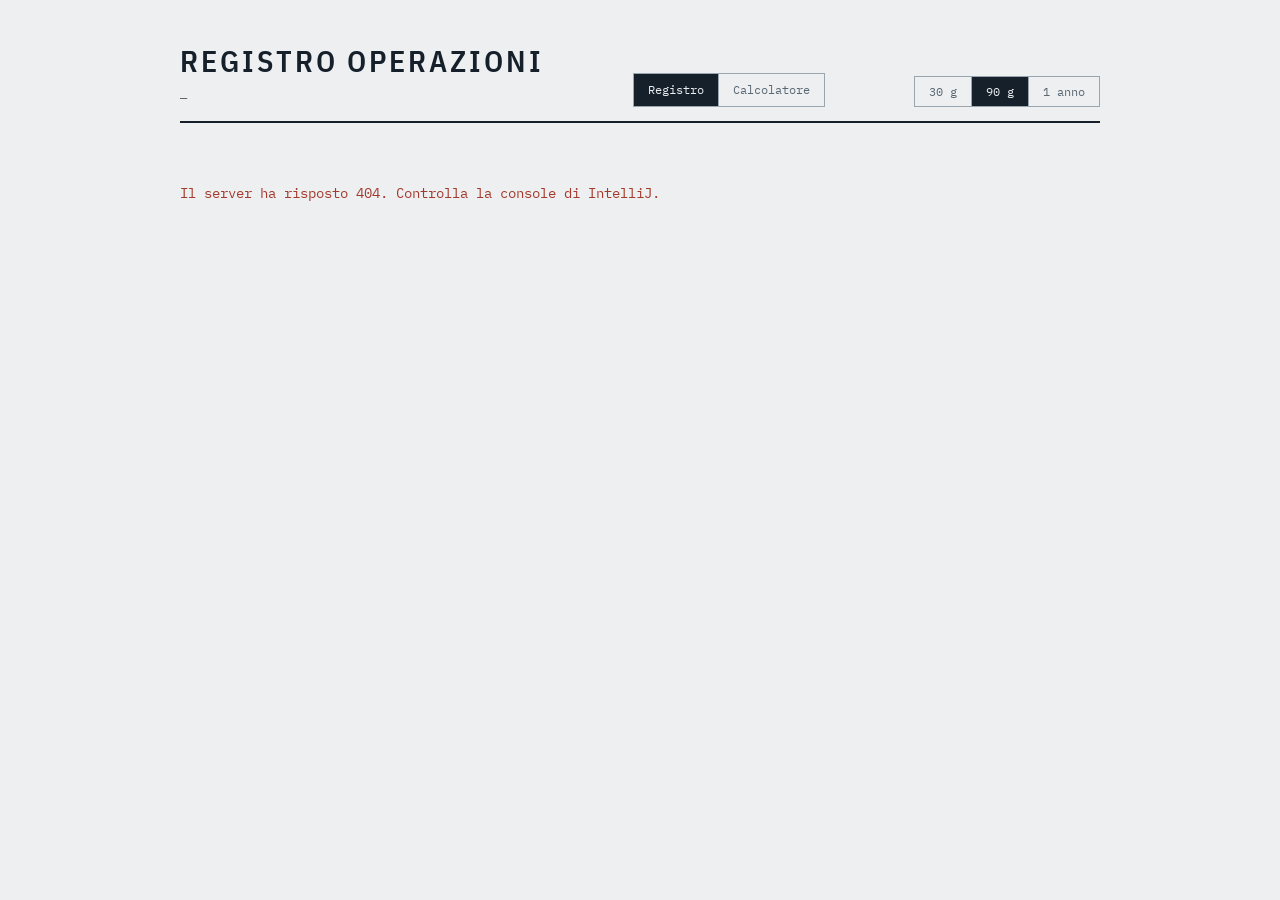
==== src/main/resources/static/index.html @ c07147e5 "progetto kraken completo" ====
<!DOCTYPE html>
<html lang="it">
<head>
<meta charset="utf-8">
<meta name="viewport" content="width=device-width, initial-scale=1">
<title>Registro operazioni</title>
<link rel="preconnect" href="https://fonts.googleapis.com">
<link rel="preconnect" href="https://fonts.gstatic.com" crossorigin>
<link href="https://fonts.googleapis.com/css2?family=IBM+Plex+Mono:wght@400;500;600&family=IBM+Plex+Sans+Condensed:wght@500;600&family=Newsreader:ital,opsz,wght@0,6..72,400;0,6..72,500;1,6..72,400&display=swap" rel="stylesheet">
<style>
:root{
  --paper:#EDEFF1;
  --paper-raised:#F6F7F8;
  --ink:#16202B;
  --ink-soft:#5A6873;
  --rule:#C3CBD1;
  --rule-strong:#9AA6AF;
  --unknown:#8A6F2E;
  --cost:#A33A2B;
  --gain:#2C6B50;
  --focus:#2F5D8A;

  --mono:"IBM Plex Mono",ui-monospace,SFMono-Regular,Menlo,monospace;
  --cond:"IBM Plex Sans Condensed",system-ui,sans-serif;
  --prose:"Newsreader",Georgia,serif;
}

*{box-sizing:border-box}
html{-webkit-text-size-adjust:100%}
body{
  margin:0;
  background:var(--paper);
  color:var(--ink);
  font-family:var(--mono);
  font-size:15px;
  line-height:1.55;
  padding:0 20px 80px;
}

.sheet{max-width:920px;margin:0 auto}

/* ---------- intestazione ---------- */

.masthead{
  display:flex;flex-wrap:wrap;gap:20px;
  align-items:flex-end;justify-content:space-between;
  padding:38px 0 14px;
  border-bottom:2px solid var(--ink);
}
.masthead h1{
  font-family:var(--cond);
  font-weight:600;
  font-size:clamp(22px,4.5vw,30px);
  letter-spacing:.10em;
  text-transform:uppercase;
  margin:0;
}
.period{
  font-size:12px;letter-spacing:.06em;
  color:var(--ink-soft);margin-top:4px;
}

.pages{display:flex;gap:0;border:1px solid var(--rule-strong)}
.pages a{font-size:12px;padding:7px 14px;text-decoration:none;color:var(--ink-soft);
  border-right:1px solid var(--rule-strong)}
.pages a:last-child{border-right:0}
.pages a:hover{background:var(--paper-raised);color:var(--ink)}
.pages a[aria-current]{background:var(--ink);color:var(--paper)}
.pages a:focus-visible{outline:2px solid var(--focus);outline-offset:-2px}

.range{display:flex;gap:0;border:1px solid var(--rule-strong)}
.range button{
  font-family:var(--mono);font-size:12px;
  padding:7px 14px;
  background:transparent;color:var(--ink-soft);
  border:0;border-right:1px solid var(--rule-strong);
  cursor:pointer;
}
.range button:last-child{border-right:0}
.range button:hover{background:var(--paper-raised);color:var(--ink)}
.range button[aria-pressed="true"]{background:var(--ink);color:var(--paper)}
.range button:focus-visible{outline:2px solid var(--focus);outline-offset:-2px}

/* ---------- blocchi ---------- */

section{padding:34px 0;border-bottom:1px solid var(--rule)}
section:last-of-type{border-bottom:0}

.eyebrow{
  font-family:var(--cond);font-weight:600;
  font-size:11px;letter-spacing:.16em;text-transform:uppercase;
  color:var(--ink-soft);
  margin:0 0 18px;
}

/* ---------- tesi ---------- */

.thesis{
  display:flex;flex-wrap:wrap;align-items:baseline;
  gap:0 14px;margin:0 0 6px;
}
.thesis .n{
  font-family:var(--cond);font-weight:600;
  font-size:clamp(46px,11vw,74px);
  line-height:.92;letter-spacing:-.02em;
}
.thesis .what{
  font-family:var(--cond);font-weight:500;
  font-size:clamp(15px,2.6vw,19px);
  letter-spacing:.05em;text-transform:uppercase;
}
.thesis-note{
  font-family:var(--prose);font-size:17px;
  color:var(--ink-soft);max-width:56ch;margin:10px 0 0;
}

/* elemento firma: copertura dei dati */

.coverage{margin-top:30px}
.cov-bar{
  display:flex;height:30px;width:100%;
  border:1px solid var(--ink);
  background:var(--paper-raised);
}
.cov-known{background:var(--ink)}
.cov-unknown{
  background-image:repeating-linear-gradient(
    45deg,var(--unknown) 0 2px,transparent 2px 7px);
  border-left:1px solid var(--ink);
}
.cov-bar > div:first-child{border-left:0}
.cov-legend{
  display:flex;flex-wrap:wrap;gap:8px 26px;
  margin-top:10px;font-size:12px;color:var(--ink-soft);
}
.cov-legend span{display:flex;align-items:center;gap:8px}
.swatch{width:13px;height:13px;border:1px solid var(--ink);flex:none}
.swatch.unknown{
  background-image:repeating-linear-gradient(
    45deg,var(--unknown) 0 2px,transparent 2px 7px);
}
.swatch.known{background:var(--ink)}

/* ---------- cifre ---------- */

.figures{
  display:grid;gap:1px;
  grid-template-columns:repeat(auto-fit,minmax(170px,1fr));
  background:var(--rule);border:1px solid var(--rule);
}
.fig{background:var(--paper-raised);padding:15px 16px 16px}
.fig dt{
  font-size:11px;letter-spacing:.09em;text-transform:uppercase;
  color:var(--ink-soft);margin:0 0 7px;
}
.fig dd{
  margin:0;font-size:26px;font-weight:500;
  font-variant-numeric:tabular-nums;letter-spacing:-.01em;
}
.fig .sub{
  display:block;font-size:12px;font-weight:400;
  color:var(--ink-soft);margin-top:5px;letter-spacing:0;
}
.fig dd.muted{color:var(--unknown)}

/* ---------- costi ---------- */

.cost-row{
  display:grid;
  grid-template-columns:minmax(96px,1.1fr) 3fr minmax(74px,auto);
  gap:14px;align-items:center;
  padding:11px 0;border-top:1px solid var(--rule);
}
.cost-row:last-child{border-bottom:1px solid var(--rule)}
.cost-name{font-size:13px;overflow:hidden;text-overflow:ellipsis}
.cost-track{position:relative;height:15px;background:var(--paper-raised);border:1px solid var(--rule)}
.cost-fill{position:absolute;inset:0 auto 0 0;background:var(--cost)}
.cost-fill.fx{
  background-image:repeating-linear-gradient(
    45deg,var(--cost) 0 3px,transparent 3px 6px);
  background-color:transparent;
}
.tick{position:absolute;top:-4px;bottom:-4px;width:1px;background:var(--ink);opacity:.45;z-index:2}
.cost-fill{z-index:1}
.cost-pct{
  text-align:right;font-size:13px;font-weight:500;
  font-variant-numeric:tabular-nums;
}
.tier-key{margin:14px 0 0;font-size:12px;color:var(--ink-soft)}

/* ---------- tabella ---------- */

.scroller{overflow-x:auto}
table{border-collapse:collapse;width:100%;min-width:620px;font-size:13px}
th,td{
  padding:10px 11px;text-align:right;
  border-bottom:1px solid var(--rule);
  font-variant-numeric:tabular-nums;white-space:nowrap;
}
th{
  font-family:var(--cond);font-weight:600;
  font-size:11px;letter-spacing:.09em;text-transform:uppercase;
  color:var(--ink-soft);
  border-bottom:1px solid var(--ink);
}
th:first-child,td:first-child{text-align:left}
tbody tr:hover td{background:var(--paper-raised)}
.tag{
  font-family:var(--cond);font-size:10px;letter-spacing:.08em;
  text-transform:uppercase;color:var(--ink-soft);
  border:1px solid var(--rule-strong);padding:1px 5px;margin-left:7px;
}
.na{
  display:inline-block;color:var(--unknown);
  padding:2px 8px;
  background-image:repeating-linear-gradient(
    45deg,rgba(138,111,46,.28) 0 2px,transparent 2px 7px);
  border:1px solid var(--unknown);
}
.pos{color:var(--gain)}
.neg{color:var(--cost)}

/* ---------- lettura ---------- */

.prose{font-family:var(--prose);font-size:18px;line-height:1.62;max-width:64ch}
.prose p{margin:0 0 18px}
.findings{list-style:none;padding:0;margin:0;max-width:66ch}
.findings li{
  font-family:var(--prose);font-size:17px;line-height:1.55;
  padding:12px 0 12px 30px;border-top:1px solid var(--rule);position:relative;
}
.findings li::before{
  content:"";position:absolute;left:2px;top:21px;
  width:13px;height:1px;background:var(--rule-strong);
}
.findings li:last-child{border-bottom:1px solid var(--rule)}

.caveat{
  border-left:3px solid var(--unknown);
  padding:2px 0 2px 18px;margin-top:8px;
  font-family:var(--prose);font-size:16px;line-height:1.55;
  color:var(--ink-soft);max-width:64ch;
}

.notice{
  border:1px solid var(--unknown);
  padding:13px 15px;margin:0 0 26px;
  font-size:13px;line-height:1.5;
  background:var(--paper-raised);
}
.notice b{font-weight:600}

.state{padding:60px 0;font-size:14px;color:var(--ink-soft)}
.state.error{color:var(--cost)}

footer{
  padding:26px 0;font-size:12px;color:var(--ink-soft);
  border-top:2px solid var(--ink);max-width:70ch;
}

@media (max-width:620px){
  .cost-row{grid-template-columns:1fr auto;row-gap:7px}
  .cost-track{grid-column:1/-1;order:3}
}
@media (prefers-reduced-motion:no-preference){
  .fade{animation:fade .35s ease both}
  @keyframes fade{from{opacity:0;transform:translateY(5px)}to{opacity:1;transform:none}}
}
</style>
</head>
<body>
<div class="sheet">

  <header class="masthead">
    <div>
      <h1>Registro operazioni</h1>
      <div class="period" id="period">—</div>
    </div>
    <nav class="pages">
      <a href="/" aria-current="page">Registro</a>
      <a href="/calcolatore.html">Calcolatore</a>
    </nav>
    <div class="range" id="range" role="group" aria-label="Periodo">
      <button type="button" data-days="30">30 g</button>
      <button type="button" data-days="90" aria-pressed="true">90 g</button>
      <button type="button" data-days="365">1 anno</button>
    </div>
  </header>

  <div id="out"><div class="state" id="state">Carico il registro…</div></div>

</div>

<script>
const out = document.getElementById('out');
const periodEl = document.getElementById('period');

const MESI = ['gen','feb','mar','apr','mag','giu','lug','ago','set','ott','nov','dic'];
const data = iso => { const d = new Date(iso); return `${d.getDate()} ${MESI[d.getMonth()]} ${d.getFullYear()}`; };
const esc  = s => String(s ?? '').replace(/[&<>"]/g, c => ({'&':'&amp;','<':'&lt;','>':'&gt;','"':'&quot;'}[c]));
const num  = (v, d = 2) => v === null || v === undefined
  ? null : Number(v).toLocaleString('it-IT', {minimumFractionDigits: d, maximumFractionDigits: d});

/** Percentuale di commissione effettivamente pagata su una coppia. */
const feePct = p => p.feesToVolumePercent ?? (p.volumeQuote > 0 ? (p.feesPaid / p.volumeQuote) * 100 : 0);

function render(j) {
  const s = j.stats, r = j.report;
  const pairs   = s.byPair || [];
  const trading = pairs.filter(p => !p.fxConversion);
  const fx      = pairs.filter(p => p.fxConversion);

  periodEl.textContent = `${data(s.periodStart)} — ${data(s.periodEnd)}`;

  // Copertura: quota di volume con costo di carico ricostruibile.
  const volTot   = trading.reduce((a, p) => a + p.volumeQuote, 0);
  const volNoto  = trading.filter(p => p.pnlComplete).reduce((a, p) => a + p.volumeQuote, 0);
  const pctNoto  = volTot > 0 ? (volNoto / volTot) * 100 : 0;

  // La scala arriva sempre almeno allo 0,80%: sotto quella soglia le barre
  // sarebbero enormi e il confronto con le aliquote perderebbe senso.
  const maxPct = Math.max(0.9, ...pairs.map(feePct)) * 1.08;

  out.innerHTML = `
  <section class="fade">
    ${s.mixedQuoteCurrencies ? `<p class="notice">
      <b>Valute miste (${s.quoteCurrencies.join(', ')}).</b>
      I totali qui sotto sommano importi in valute diverse. Leggili come ordine
      di grandezza. I valori per coppia sono nella loro valuta e sono esatti.
    </p>` : ''}

    <p class="eyebrow">Attività del periodo</p>
    <div class="thesis">
      <span class="n">${s.tradingTrades}</span>
      <span class="what">operazioni di trading</span>
    </div>
    <p class="thesis-note">
      Kraken ne ha registrate ${s.totalOperations}${s.fxConversions > 0
        ? `, ma ${s.fxConversions} erano cambi valuta: spostare denaro, non prendere posizione`
        : ''}.
      ${s.tradingDays > 0
        ? `Concentrate in ${s.tradingDays} giorn${s.tradingDays === 1 ? 'o' : 'i'}.`
        : ''}
    </p>

    <div class="coverage">
      <p class="eyebrow" style="margin-bottom:10px">Quanto di questo periodo è misurabile</p>
      <div class="cov-bar" role="img"
           aria-label="${pctNoto.toFixed(0)}% del volume ha costo di carico noto">
        ${pctNoto > 0 ? `<div class="cov-known" style="flex:${pctNoto}"></div>` : ''}
        ${pctNoto < 100 ? `<div class="cov-unknown" style="flex:${100 - pctNoto}"></div>` : ''}
      </div>
      <div class="cov-legend">
        <span><i class="swatch known"></i> ${pctNoto.toFixed(0)}% costo di carico noto</span>
        <span><i class="swatch unknown"></i> ${(100 - pctNoto).toFixed(0)}% acquistato prima del periodo</span>
      </div>
    </div>
  </section>

  <section class="fade">
    <p class="eyebrow">Cifre</p>
    <dl class="figures">
      <div class="fig">
        <dt>Volume di trading</dt>
        <dd>${num(s.tradingVolumeQuote)}</dd>
      </div>
      <div class="fig">
        <dt>Commissioni di trading</dt>
        <dd>${num(s.tradingFees, 3)}<span class="sub">${num(s.feesToVolumePercent)}% del volume</span></dd>
      </div>
      <div class="fig">
        <dt>Commissioni di cambio</dt>
        <dd>${num(s.fxFees, 3)}<span class="sub">${s.fxConversions} conversion${s.fxConversions === 1 ? 'e' : 'i'}</span></dd>
      </div>
      <div class="fig">
        <dt>Risultato realizzato</dt>
        ${s.pairsWithIncompletePnl > 0 || s.realizedPnlComplete === null
          ? `<dd class="muted">parziale<span class="sub">calcolabile su ${trading.length - s.pairsWithIncompletePnl} copp${trading.length - s.pairsWithIncompletePnl === 1 ? 'ia' : 'ie'} di ${trading.length}${s.realizedPnlComplete !== null ? `: ${num(s.realizedPnlComplete, 3)}` : ''}</span></dd>`
          : `<dd class="${s.realizedPnlComplete >= 0 ? 'pos' : 'neg'}">${num(s.realizedPnlComplete, 3)}</dd>`}
      </div>
    </dl>
  </section>

  ${pairs.length ? `
  <section class="fade">
    <p class="eyebrow">Quanto ti è costato operare</p>
    ${pairs.slice().sort((a, b) => feePct(b) - feePct(a)).map(p => {
      const pct = feePct(p);
      return `<div class="cost-row">
        <div class="cost-name">${esc(p.displayName)}${p.fxConversion ? '<span class="tag">cambio</span>' : ''}</div>
        <div class="cost-track">
          <div class="cost-fill${p.fxConversion ? ' fx' : ''}" style="width:${(pct / maxPct) * 100}%"></div>
          <div class="tick" style="left:${(0.40 / maxPct) * 100}%"></div>
          <div class="tick" style="left:${(0.80 / maxPct) * 100}%"></div>
        </div>
        <div class="cost-pct">${pct.toFixed(2)}%</div>
      </div>`;
    }).join('')}
    <p class="tier-key">
      Le due tacche sono le tue aliquote Kraken: 0,40% con ordine limite,
      0,80% a mercato. Una barra vicina alla tacca destra è un ordine che ha
      pagato il doppio del necessario.
    </p>
  </section>` : ''}

  ${trading.length ? `
  <section class="fade">
    <p class="eyebrow">Dettaglio per coppia</p>
    <div class="scroller"><table>
      <thead><tr>
        <th>Coppia</th><th>Op.</th><th>Acq.</th><th>Vend.</th>
        <th>Volume</th><th>Commissioni</th><th>Risultato</th><th>Posizione aperta</th>
      </tr></thead>
      <tbody>${trading.map(p => `<tr>
        <td>${esc(p.displayName)}</td>
        <td>${p.tradeCount}</td>
        <td>${p.buyCount}</td>
        <td>${p.sellCount}</td>
        <td>${num(p.volumeQuote)} <span style="color:var(--ink-soft)">${esc(p.quoteCurrency)}</span></td>
        <td>${num(p.feesPaid, 3)}</td>
        <td>${!p.pnlComplete
              ? `<span class="na" title="Venduto ${num(p.unmatchedSellVolume, 4)} senza acquisto corrispondente nel periodo">non calcolabile</span>`
              : p.sellCount === 0
                ? `<span style="color:var(--ink-soft)" title="Comprato e non ancora venduto: non c'è un risultato da realizzare">non realizzato</span>`
                : `<span class="${p.realizedPnl >= 0 ? 'pos' : 'neg'}">${num(p.realizedPnl, 3)}</span>`}</td>
        <td>${p.openPosition > 0 ? num(p.openPosition, 4) : '—'}</td>
      </tr>`).join('')}</tbody>
    </table></div>
    ${fx.length ? `<p class="tier-key">
      ${fx.length === 1 ? 'Esclusa' : 'Escluse'} da questa tabella:
      ${fx.map(p => esc(p.displayName)).join(', ')} — ${s.fxConversions} conversion${s.fxConversions === 1 ? 'e' : 'i'} valutari${s.fxConversions === 1 ? 'a' : 'e'}.
    </p>` : ''}
  </section>` : ''}

  <section class="fade">
    <p class="eyebrow">Lettura</p>
    <div class="prose"><p>${esc(r.summary)}</p></div>

    ${r.observedPatterns?.length ? `
      <p class="eyebrow" style="margin-top:30px">Cosa dicono i dati</p>
      <ul class="findings">${r.observedPatterns.map(x => `<li>${esc(x)}</li>`).join('')}</ul>` : ''}

    ${r.questionsToAskYourself?.length ? `
      <p class="eyebrow" style="margin-top:30px">Domande da porti</p>
      <ul class="findings">${r.questionsToAskYourself.map(x => `<li>${esc(x)}</li>`).join('')}</ul>` : ''}

    ${r.dataCaveat ? `
      <p class="eyebrow" style="margin-top:30px">Limiti di questi dati</p>
      <p class="caveat">${esc(r.dataCaveat)}</p>` : ''}
  </section>

  <footer>
    Le cifre sono calcolate dal codice a partire dallo storico Kraken. La lettura
    testuale è generata da un modello a partire da quelle cifre: interpreta, non
    ricalcola. Il risultato usa il costo medio ponderato, non il LIFO fiscale.
  </footer>`;
}

async function load(days) {
  out.innerHTML = `<div class="state">Carico il registro…</div>`;
  try {
    const res = await fetch(`/api/journal?days=${days}`);
    if (!res.ok) throw new Error(`Il server ha risposto ${res.status}. Controlla la console di IntelliJ.`);
    render(await res.json());
  } catch (e) {
    out.innerHTML = `<div class="state error">${esc(e.message)}</div>`;
  }
}

document.getElementById('range').addEventListener('click', e => {
  const b = e.target.closest('button');
  if (!b) return;
  document.querySelectorAll('#range button').forEach(x => x.removeAttribute('aria-pressed'));
  b.setAttribute('aria-pressed', 'true');
  load(b.dataset.days);
});

load(90);
</script>
</body>
</html>
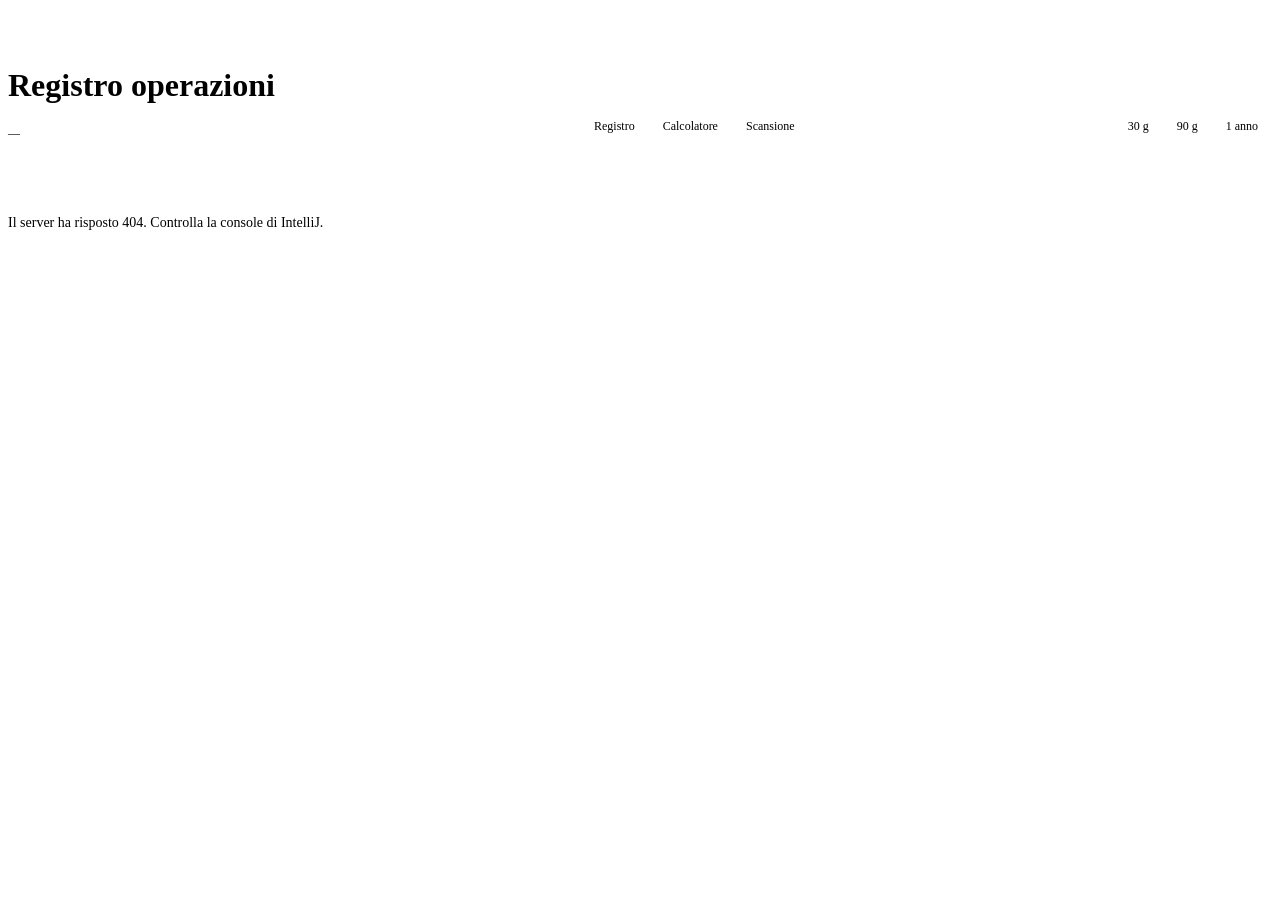
==== commit ec99375a: "Sostituisce il progetto con la nuova versione Aggiunge calcolatore, registro operazioni, scansione m" ====
--- a/src/main/resources/static/index.html
+++ b/src/main/resources/static/index.html
@@ -7,37 +7,10 @@
 <link rel="preconnect" href="https://fonts.googleapis.com">
 <link rel="preconnect" href="https://fonts.gstatic.com" crossorigin>
 <link href="https://fonts.googleapis.com/css2?family=IBM+Plex+Mono:wght@400;500;600&family=IBM+Plex+Sans+Condensed:wght@500;600&family=Newsreader:ital,opsz,wght@0,6..72,400;0,6..72,500;1,6..72,400&display=swap" rel="stylesheet">
+<link rel="stylesheet" href="/stile.css">
 <style>
-:root{
-  --paper:#EDEFF1;
-  --paper-raised:#F6F7F8;
-  --ink:#16202B;
-  --ink-soft:#5A6873;
-  --rule:#C3CBD1;
-  --rule-strong:#9AA6AF;
-  --unknown:#8A6F2E;
-  --cost:#A33A2B;
-  --gain:#2C6B50;
-  --focus:#2F5D8A;
-
-  --mono:"IBM Plex Mono",ui-monospace,SFMono-Regular,Menlo,monospace;
-  --cond:"IBM Plex Sans Condensed",system-ui,sans-serif;
-  --prose:"Newsreader",Georgia,serif;
-}
-
-*{box-sizing:border-box}
+
 html{-webkit-text-size-adjust:100%}
-body{
-  margin:0;
-  background:var(--paper);
-  color:var(--ink);
-  font-family:var(--mono);
-  font-size:15px;
-  line-height:1.55;
-  padding:0 20px 80px;
-}
-
-.sheet{max-width:920px;margin:0 auto}
 
 /* ---------- intestazione ---------- */
 
@@ -47,14 +20,7 @@
   padding:38px 0 14px;
   border-bottom:2px solid var(--ink);
 }
-.masthead h1{
-  font-family:var(--cond);
-  font-weight:600;
-  font-size:clamp(22px,4.5vw,30px);
-  letter-spacing:.10em;
-  text-transform:uppercase;
-  margin:0;
-}
+
 .period{
   font-size:12px;letter-spacing:.06em;
   color:var(--ink-soft);margin-top:4px;
@@ -84,14 +50,6 @@
 /* ---------- blocchi ---------- */
 
 section{padding:34px 0;border-bottom:1px solid var(--rule)}
-section:last-of-type{border-bottom:0}
-
-.eyebrow{
-  font-family:var(--cond);font-weight:600;
-  font-size:11px;letter-spacing:.16em;text-transform:uppercase;
-  color:var(--ink-soft);
-  margin:0 0 18px;
-}
 
 /* ---------- tesi ---------- */
 
@@ -148,19 +106,7 @@
   grid-template-columns:repeat(auto-fit,minmax(170px,1fr));
   background:var(--rule);border:1px solid var(--rule);
 }
-.fig{background:var(--paper-raised);padding:15px 16px 16px}
-.fig dt{
-  font-size:11px;letter-spacing:.09em;text-transform:uppercase;
-  color:var(--ink-soft);margin:0 0 7px;
-}
-.fig dd{
-  margin:0;font-size:26px;font-weight:500;
-  font-variant-numeric:tabular-nums;letter-spacing:-.01em;
-}
-.fig .sub{
-  display:block;font-size:12px;font-weight:400;
-  color:var(--ink-soft);margin-top:5px;letter-spacing:0;
-}
+
 .fig dd.muted{color:var(--unknown)}
 
 /* ---------- costi ---------- */
@@ -191,19 +137,9 @@
 /* ---------- tabella ---------- */
 
 .scroller{overflow-x:auto}
-table{border-collapse:collapse;width:100%;min-width:620px;font-size:13px}
-th,td{
-  padding:10px 11px;text-align:right;
-  border-bottom:1px solid var(--rule);
-  font-variant-numeric:tabular-nums;white-space:nowrap;
-}
-th{
-  font-family:var(--cond);font-weight:600;
-  font-size:11px;letter-spacing:.09em;text-transform:uppercase;
-  color:var(--ink-soft);
-  border-bottom:1px solid var(--ink);
-}
-th:first-child,td:first-child{text-align:left}
+table{min-width:620px}
+th,td{white-space:nowrap}
+
 tbody tr:hover td{background:var(--paper-raised)}
 .tag{
   font-family:var(--cond);font-size:10px;letter-spacing:.08em;
@@ -253,10 +189,6 @@
 .state{padding:60px 0;font-size:14px;color:var(--ink-soft)}
 .state.error{color:var(--cost)}
 
-footer{
-  padding:26px 0;font-size:12px;color:var(--ink-soft);
-  border-top:2px solid var(--ink);max-width:70ch;
-}
 
 @media (max-width:620px){
   .cost-row{grid-template-columns:1fr auto;row-gap:7px}
@@ -279,6 +211,7 @@
     <nav class="pages">
       <a href="/" aria-current="page">Registro</a>
       <a href="/calcolatore.html">Calcolatore</a>
+      <a href="/scansione.html">Scansione</a>
     </nav>
     <div class="range" id="range" role="group" aria-label="Periodo">
       <button type="button" data-days="30">30 g</button>
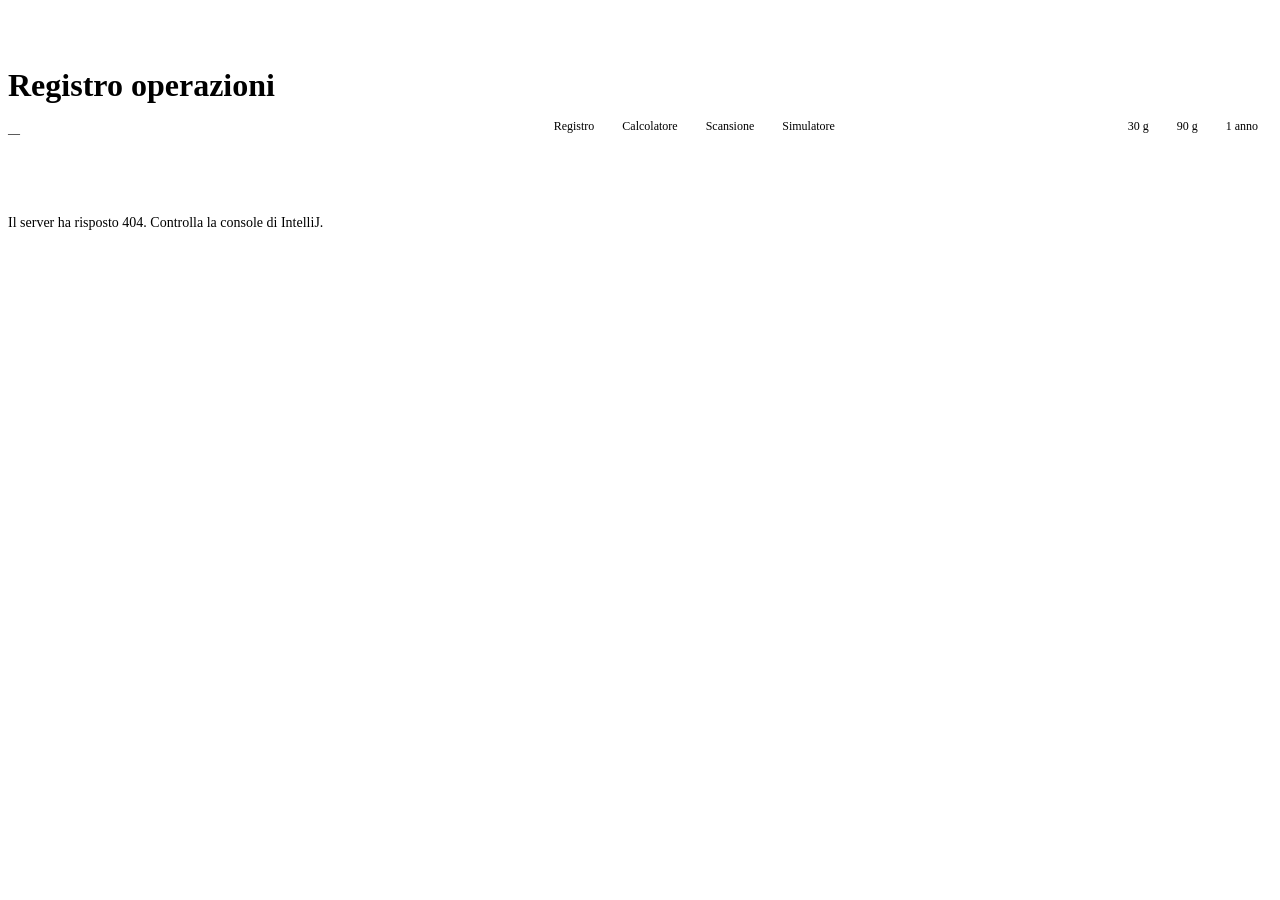
==== commit 05f1aedf: "added simulatore" ====
--- a/src/main/resources/static/index.html
+++ b/src/main/resources/static/index.html
@@ -101,13 +101,8 @@
 
 /* ---------- cifre ---------- */
 
-.figures{
-  display:grid;gap:1px;
-  grid-template-columns:repeat(auto-fit,minmax(170px,1fr));
-  background:var(--rule);border:1px solid var(--rule);
-}
-
 .fig dd.muted{color:var(--unknown)}
+.sub-inline{font-size:.6em;color:var(--ink-soft);letter-spacing:.04em}
 
 /* ---------- costi ---------- */
 
@@ -212,6 +207,7 @@
       <a href="/" aria-current="page">Registro</a>
       <a href="/calcolatore.html">Calcolatore</a>
       <a href="/scansione.html">Scansione</a>
+      <a href="/simulatore.html">Simulatore</a>
     </nav>
     <div class="range" id="range" role="group" aria-label="Periodo">
       <button type="button" data-days="30">30 g</button>
@@ -226,6 +222,8 @@
 
 <script>
 const out = document.getElementById('out');
+/** Tariffe di Kraken Pro in percentuale, dal server (TipoOrdine). */
+let tariffe = {};
 const periodEl = document.getElementById('period');
 
 const MESI = ['gen','feb','mar','apr','mag','giu','lug','ago','set','ott','nov','dic'];
@@ -237,11 +235,57 @@
 /** Percentuale di commissione effettivamente pagata su una coppia. */
 const feePct = p => p.feesToVolumePercent ?? (p.volumeQuote > 0 ? (p.feesPaid / p.volumeQuote) * 100 : 0);
 
+/** Un valore per ogni valuta, ciascuno con il suo codice: EUR e USD non si sommano. */
+const perValuta = (totali, valore) => totali
+  .map(t => ({ v: valore(t), c: t.valuta }))
+  .filter(x => x.v !== null && x.v !== undefined)
+  .map(x => `${x.v} <span class="sub-inline">${esc(x.c)}</span>`)
+  .join('<br>') || '—';
+
+/** Quota del volume di Kraken Pro eseguita subito, alla tariffa taker. Null se non si sa. */
+const quotaTaker = t => {
+  const noto = t.volumeMaker + t.volumeTaker;
+  return noto > 0 ? num(t.volumeTaker / noto * 100, 0) + '%' : null;
+};
+
+const segno = v => (v > 0 ? '+' : '') + num(v);
+const classeSegno = v => v >= 0 ? 'pos' : 'neg';
+
+/** Perché il risultato di una coppia non è completo, con la provenienza letta dal ledger. */
+function motivoIncompleto(p) {
+  const parti = [];
+  if (p.unmatchedSellVolume > 0) {
+    parti.push(`Venduto ${num(p.unmatchedSellVolume, 4)} senza un acquisto in tutto lo storico`
+      + (p.provenienze?.length ? `: risulta da ${p.provenienze.join(', ')}` : ''));
+  }
+  if (p.quantitaInAltraValuta > 0) {
+    parti.push(`Venduto ${num(p.quantitaInAltraValuta, 4)} comprato in un'altra valuta, in giorni senza un cambio`);
+  }
+  return parti.join('. ') + '.';
+}
+
+/** Segnala un risultato che contiene un costo convertito da un'altra valuta. */
+const tagCambio = p => p.quantitaConvertita > 0
+  ? `<span class="tag" title="Venduto ${num(p.quantitaConvertita, 4)} comprato in un'altra valuta: il costo è convertito al cambio medio del giorno della vendita">cambio</span>`
+  : '';
+
 function render(j) {
   const s = j.stats, r = j.report;
   const pairs   = s.byPair || [];
   const trading = pairs.filter(p => !p.fxConversion);
   const fx      = pairs.filter(p => p.fxConversion);
+  const totali  = s.totaliPerValuta || [];
+  const ordiniTrading = (s.ordini || []).filter(o => !o.conversione).length;
+  // Un cambio eseguito in sette pezzi e' una conversione sola: si contano gli ordini.
+  const ordiniCambio  = (s.ordini || []).filter(o => o.conversione).length;
+  const conversioni   = n => n === 1 ? 'una conversione valutaria' : `${n} conversioni valutarie`;
+  // Le commissioni di cambio sono in valute diverse (USD/EUR in EUR, EUR/USD in USD): una riga per valuta.
+  const commissioniCambio = Object.values(fx.reduce((acc, p) => {
+    (acc[p.quoteCurrency] ??= {valuta: p.quoteCurrency, commissioni: 0}).commissioni += p.feesPaid;
+    return acc;
+  }, {}));
+  const chiuse  = s.operazioniChiuse || [];
+  const aperte  = s.posizioniAperte || [];
 
   periodEl.textContent = `${data(s.periodStart)} — ${data(s.periodEnd)}`;
 
@@ -250,27 +294,35 @@
   const volNoto  = trading.filter(p => p.pnlComplete).reduce((a, p) => a + p.volumeQuote, 0);
   const pctNoto  = volTot > 0 ? (volNoto / volTot) * 100 : 0;
 
-  // La scala arriva sempre almeno allo 0,80%: sotto quella soglia le barre
-  // sarebbero enormi e il confronto con le aliquote perderebbe senso.
-  const maxPct = Math.max(0.9, ...pairs.map(feePct)) * 1.08;
+  // La scala arriva sempre oltre la tariffa piu' alta: sotto quella soglia le
+  // barre sarebbero enormi e il confronto con le aliquote perderebbe senso.
+  const maxPct = Math.max(tariffe.MERCATO * 1.12, ...pairs.map(feePct)) * 1.08;
 
   out.innerHTML = `
   <section class="fade">
+    ${s.ledgerLetto === false ? `<p class="notice">
+      <b>Mancano le operazioni fatte dall'app.</b>
+      La chiave API non ha il permesso <i>Query Ledger Entries</i>: il journal
+      vede solo gli ordini di Kraken Pro, e le vendite di monete comprate
+      dall'app risultano senza acquisto.
+    </p>` : ''}
     ${s.mixedQuoteCurrencies ? `<p class="notice">
-      <b>Valute miste (${s.quoteCurrencies.join(', ')}).</b>
-      I totali qui sotto sommano importi in valute diverse. Leggili come ordine
-      di grandezza. I valori per coppia sono nella loro valuta e sono esatti.
+      <b>Valute diverse (${s.quoteCurrencies.join(', ')}).</b>
+      Le cifre qui sotto sono date per ogni valuta, senza sommarle fra loro.
     </p>` : ''}
 
     <p class="eyebrow">Attività del periodo</p>
     <div class="thesis">
-      <span class="n">${s.tradingTrades}</span>
-      <span class="what">operazioni di trading</span>
+      <span class="n">${ordiniTrading}</span>
+      <span class="what">ordin${ordiniTrading === 1 ? 'e' : 'i'} di trading</span>
     </div>
     <p class="thesis-note">
-      Kraken ne ha registrate ${s.totalOperations}${s.fxConversions > 0
-        ? `, ma ${s.fxConversions} erano cambi valuta: spostare denaro, non prendere posizione`
+      Kraken ha registrato ${s.totalOperations} esecuzion${s.totalOperations === 1 ? 'e' : 'i'}${s.fxConversions > 0
+        ? `, di cui ${s.fxConversions} per ${conversioni(ordiniCambio)}: spostare denaro, non prendere posizione`
         : ''}.
+      ${s.tradingTrades > ordiniTrading
+        ? `Alcuni ordini sono stati eseguiti in più pezzi: qui contano una volta.`
+        : ''}
       ${s.tradingDays > 0
         ? `Concentrate in ${s.tradingDays} giorn${s.tradingDays === 1 ? 'o' : 'i'}.`
         : ''}
@@ -285,7 +337,7 @@
       </div>
       <div class="cov-legend">
         <span><i class="swatch known"></i> ${pctNoto.toFixed(0)}% costo di carico noto</span>
-        <span><i class="swatch unknown"></i> ${(100 - pctNoto).toFixed(0)}% acquistato prima del periodo</span>
+        <span><i class="swatch unknown"></i> ${(100 - pctNoto).toFixed(0)}% su coppie con vendite senza costo di carico</span>
       </div>
     </div>
   </section>
@@ -295,21 +347,33 @@
     <dl class="figures">
       <div class="fig">
         <dt>Volume di trading</dt>
-        <dd>${num(s.tradingVolumeQuote)}</dd>
+        <dd>${perValuta(totali, t => num(t.volume))}</dd>
       </div>
       <div class="fig">
         <dt>Commissioni di trading</dt>
-        <dd>${num(s.tradingFees, 3)}<span class="sub">${num(s.feesToVolumePercent)}% del volume</span></dd>
-      </div>
+        <dd>${perValuta(totali, t => num(t.commissioni, 3))}<span class="sub">${totali
+          .map(t => `${num(t.commissioniPercentuale)}% del volume in ${esc(t.valuta)}`).join(' · ')}</span></dd>
+      </div>
+      <div class="fig">
+        <dt>Eseguito a tariffa taker</dt>
+        <dd>${perValuta(totali, quotaTaker)}<span class="sub">del volume di Kraken Pro con il dato maker/taker</span></dd>
+      </div>
+      ${totali.some(t => t.volumeApp > 0) ? `<div class="fig">
+        <dt>Passato dall'app</dt>
+        <dd>${perValuta(totali.filter(t => t.volumeApp > 0), t => num(t.volumeApp))}<span class="sub">commissioni ${totali
+          .filter(t => t.volumeApp > 0).map(t => num(t.commissioniApp, 3) + ' ' + esc(t.valuta)).join(' · ')}, spread escluso</span></dd>
+      </div>` : ''}
       <div class="fig">
         <dt>Commissioni di cambio</dt>
-        <dd>${num(s.fxFees, 3)}<span class="sub">${s.fxConversions} conversion${s.fxConversions === 1 ? 'e' : 'i'}</span></dd>
+        <dd>${perValuta(commissioniCambio, t => num(t.commissioni, 3))}<span class="sub">${conversioni(ordiniCambio)}${s.fxConversions > ordiniCambio ? `, in ${s.fxConversions} esecuzioni` : ''}</span></dd>
       </div>
       <div class="fig">
         <dt>Risultato realizzato</dt>
-        ${s.pairsWithIncompletePnl > 0 || s.realizedPnlComplete === null
-          ? `<dd class="muted">parziale<span class="sub">calcolabile su ${trading.length - s.pairsWithIncompletePnl} copp${trading.length - s.pairsWithIncompletePnl === 1 ? 'ia' : 'ie'} di ${trading.length}${s.realizedPnlComplete !== null ? `: ${num(s.realizedPnlComplete, 3)}` : ''}</span></dd>`
-          : `<dd class="${s.realizedPnlComplete >= 0 ? 'pos' : 'neg'}">${num(s.realizedPnlComplete, 3)}</dd>`}
+        ${totali.every(t => t.risultato === null || t.risultato === undefined)
+          ? `<dd class="muted">non calcolabile<span class="sub">nessuna vendita del periodo ha un costo di carico</span></dd>`
+          : `<dd${s.pairsWithIncompletePnl > 0 ? ' class="muted"' : ''}>${perValuta(totali, t => t.risultato === null || t.risultato === undefined ? null : `<span class="${classeSegno(t.risultato)}">${segno(t.risultato)}</span>`)}${s.pairsWithIncompletePnl > 0
+              ? `<span class="sub">parziale: ${s.pairsWithIncompletePnl} copp${s.pairsWithIncompletePnl === 1 ? 'ia ha' : 'ie hanno'} vendite senza costo di carico</span>`
+              : ''}</dd>`}
       </div>
     </dl>
   </section>
@@ -320,19 +384,20 @@
     ${pairs.slice().sort((a, b) => feePct(b) - feePct(a)).map(p => {
       const pct = feePct(p);
       return `<div class="cost-row">
-        <div class="cost-name">${esc(p.displayName)}${p.fxConversion ? '<span class="tag">cambio</span>' : ''}</div>
+        <div class="cost-name">${esc(p.displayName)}${p.fxConversion ? '<span class="tag">cambio</span>' : ''}${p.operazioniDaApp > 0 ? '<span class="tag">app</span>' : ''}</div>
         <div class="cost-track">
           <div class="cost-fill${p.fxConversion ? ' fx' : ''}" style="width:${(pct / maxPct) * 100}%"></div>
-          <div class="tick" style="left:${(0.40 / maxPct) * 100}%"></div>
-          <div class="tick" style="left:${(0.80 / maxPct) * 100}%"></div>
+          <div class="tick" style="left:${(tariffe.LIMITE / maxPct) * 100}%"></div>
+          <div class="tick" style="left:${(tariffe.MERCATO / maxPct) * 100}%"></div>
         </div>
-        <div class="cost-pct">${pct.toFixed(2)}%</div>
+        <div class="cost-pct">${num(pct)}%</div>
       </div>`;
     }).join('')}
     <p class="tier-key">
-      Le due tacche sono le tue aliquote Kraken: 0,40% con ordine limite,
-      0,80% a mercato. Una barra vicina alla tacca destra è un ordine che ha
-      pagato il doppio del necessario.
+      Le due tacche sono le tue aliquote Kraken Pro: ${num(tariffe.LIMITE)}% con ordine limite,
+      ${num(tariffe.MERCATO)}% a mercato. Una barra vicina alla tacca destra è un ordine che ha
+      pagato il doppio del necessario. Le operazioni fatte dall'app hanno una
+      commissione loro, e uno spread che non compare qui perché sta nel prezzo.
     </p>
   </section>` : ''}
 
@@ -341,28 +406,75 @@
     <p class="eyebrow">Dettaglio per coppia</p>
     <div class="scroller"><table>
       <thead><tr>
-        <th>Coppia</th><th>Op.</th><th>Acq.</th><th>Vend.</th>
+        <th>Coppia</th><th>Ordini</th><th>Acq.</th><th>Vend.</th>
         <th>Volume</th><th>Commissioni</th><th>Risultato</th><th>Posizione aperta</th>
       </tr></thead>
       <tbody>${trading.map(p => `<tr>
-        <td>${esc(p.displayName)}</td>
-        <td>${p.tradeCount}</td>
+        <td>${esc(p.displayName)}${p.operazioniDaApp > 0 ? '<span class="tag">app</span>' : ''}</td>
+        <td title="${p.tradeCount} esecuzion${p.tradeCount === 1 ? 'e' : 'i'}">${p.ordini}</td>
         <td>${p.buyCount}</td>
         <td>${p.sellCount}</td>
         <td>${num(p.volumeQuote)} <span style="color:var(--ink-soft)">${esc(p.quoteCurrency)}</span></td>
         <td>${num(p.feesPaid, 3)}</td>
-        <td>${!p.pnlComplete
-              ? `<span class="na" title="Venduto ${num(p.unmatchedSellVolume, 4)} senza acquisto corrispondente nel periodo">non calcolabile</span>`
+        <td>${!p.pnlComplete && (p.realizedPnl === null || p.realizedPnl === undefined)
+              ? `<span class="na" title="${esc(motivoIncompleto(p))}">non calcolabile</span>`
+              : !p.pnlComplete
+                ? `<span class="${classeSegno(p.realizedPnl)}">${num(p.realizedPnl, 3)}</span><span class="tag" title="${esc(motivoIncompleto(p))}">parziale</span>${tagCambio(p)}`
               : p.sellCount === 0
                 ? `<span style="color:var(--ink-soft)" title="Comprato e non ancora venduto: non c'è un risultato da realizzare">non realizzato</span>`
-                : `<span class="${p.realizedPnl >= 0 ? 'pos' : 'neg'}">${num(p.realizedPnl, 3)}</span>`}</td>
+                : `<span class="${classeSegno(p.realizedPnl)}">${num(p.realizedPnl, 3)}</span>${tagCambio(p)}`}</td>
         <td>${p.openPosition > 0 ? num(p.openPosition, 4) : '—'}</td>
       </tr>`).join('')}</tbody>
     </table></div>
     ${fx.length ? `<p class="tier-key">
       ${fx.length === 1 ? 'Esclusa' : 'Escluse'} da questa tabella:
-      ${fx.map(p => esc(p.displayName)).join(', ')} — ${s.fxConversions} conversion${s.fxConversions === 1 ? 'e' : 'i'} valutari${s.fxConversions === 1 ? 'a' : 'e'}.
+      ${fx.map(p => esc(p.displayName)).join(', ')} — ${conversioni(ordiniCambio)}.
     </p>` : ''}
+  </section>` : ''}
+
+  ${chiuse.length ? `
+  <section class="fade">
+    <p class="eyebrow">Operazioni chiuse nel periodo</p>
+    <div class="scroller"><table>
+      <thead><tr>
+        <th>Coppia</th><th>Aperta</th><th>Chiusa</th><th>Giorni</th><th>Investito</th><th>Risultato</th>
+      </tr></thead>
+      <tbody>${chiuse.map(o => `<tr>
+        <td>${esc(o.coppia)}</td>
+        <td>${data(o.apertura)}</td>
+        <td>${data(o.chiusura)}</td>
+        <td>${o.giorni}</td>
+        <td>${o.investito === null || o.investito === undefined
+              ? `<span class="na" title="Un acquisto è in un'altra valuta, senza un cambio">non calcolabile</span>`
+              : `${num(o.investito)} <span style="color:var(--ink-soft)">${esc(o.valuta)}</span>`}</td>
+        <td>${o.risultato === null || o.risultato === undefined
+              ? `<span class="na" title="Una parte è stata comprata o venduta in un'altra valuta">non calcolabile</span>`
+              : `<span class="${classeSegno(o.risultato)}">${segno(o.risultato)}</span>`}</td>
+      </tr>`).join('')}</tbody>
+    </table></div>
+    <p class="tier-key">
+      Un'operazione va dalla prima entrata su una moneta a quando ne resta solo
+      polvere, anche se è fatta di più acquisti e più vendite.
+    </p>
+  </section>` : ''}
+
+  ${aperte.length ? `
+  <section class="fade">
+    <p class="eyebrow">Posizioni aperte adesso</p>
+    <div class="scroller"><table>
+      <thead><tr>
+        <th>Coppia</th><th>Quantità</th><th>Costo di carico</th><th>Aperta dal</th>
+      </tr></thead>
+      <tbody>${aperte.map(a => `<tr>
+        <td>${esc(a.coppia)}</td>
+        <td>${num(a.quantita, 4)}</td>
+        <td>${num(a.costo)} <span style="color:var(--ink-soft)">${esc(a.valuta)}</span></td>
+        <td>${data(a.apertaDal)}</td>
+      </tr>`).join('')}</tbody>
+    </table></div>
+    <p class="tier-key">
+      Il costo è quanto hai pagato, commissioni comprese: non è il valore di oggi.
+    </p>
   </section>` : ''}
 
   <section class="fade">
@@ -384,19 +496,27 @@
 
   <footer>
     Le cifre sono calcolate dal codice a partire dallo storico Kraken. La lettura
-    testuale è generata da un modello a partire da quelle cifre: interpreta, non
-    ricalcola. Il risultato usa il costo medio ponderato, non il LIFO fiscale.
+    è scritta da regole fisse a partire da quelle cifre: stessi dati, stesso testo,
+    e nessun dato esce da questo computer. Il risultato usa il costo medio
+    ponderato, non il LIFO fiscale.
   </footer>`;
 }
 
+/** La richiesta in corso: un clic su un altro periodo la annulla, cosi' una risposta lenta non copre quella scelta. */
+let richiesta = null;
+
 async function load(days) {
+  richiesta?.abort();
+  const { signal } = richiesta = new AbortController();
   out.innerHTML = `<div class="state">Carico il registro…</div>`;
   try {
-    const res = await fetch(`/api/journal?days=${days}`);
+    const [res, resTariffe] = await Promise.all([fetch(`/api/journal?days=${days}`, { signal }), fetch('/api/tariffe', { signal })]);
     if (!res.ok) throw new Error(`Il server ha risposto ${res.status}. Controlla la console di IntelliJ.`);
+    if (!resTariffe.ok) throw new Error(`Tariffe non disponibili: il server ha risposto ${resTariffe.status}.`);
+    tariffe = await resTariffe.json();
     render(await res.json());
   } catch (e) {
-    out.innerHTML = `<div class="state error">${esc(e.message)}</div>`;
+    if (e.name !== 'AbortError') out.innerHTML = `<div class="state error">${esc(e.message)}</div>`;
   }
 }
 
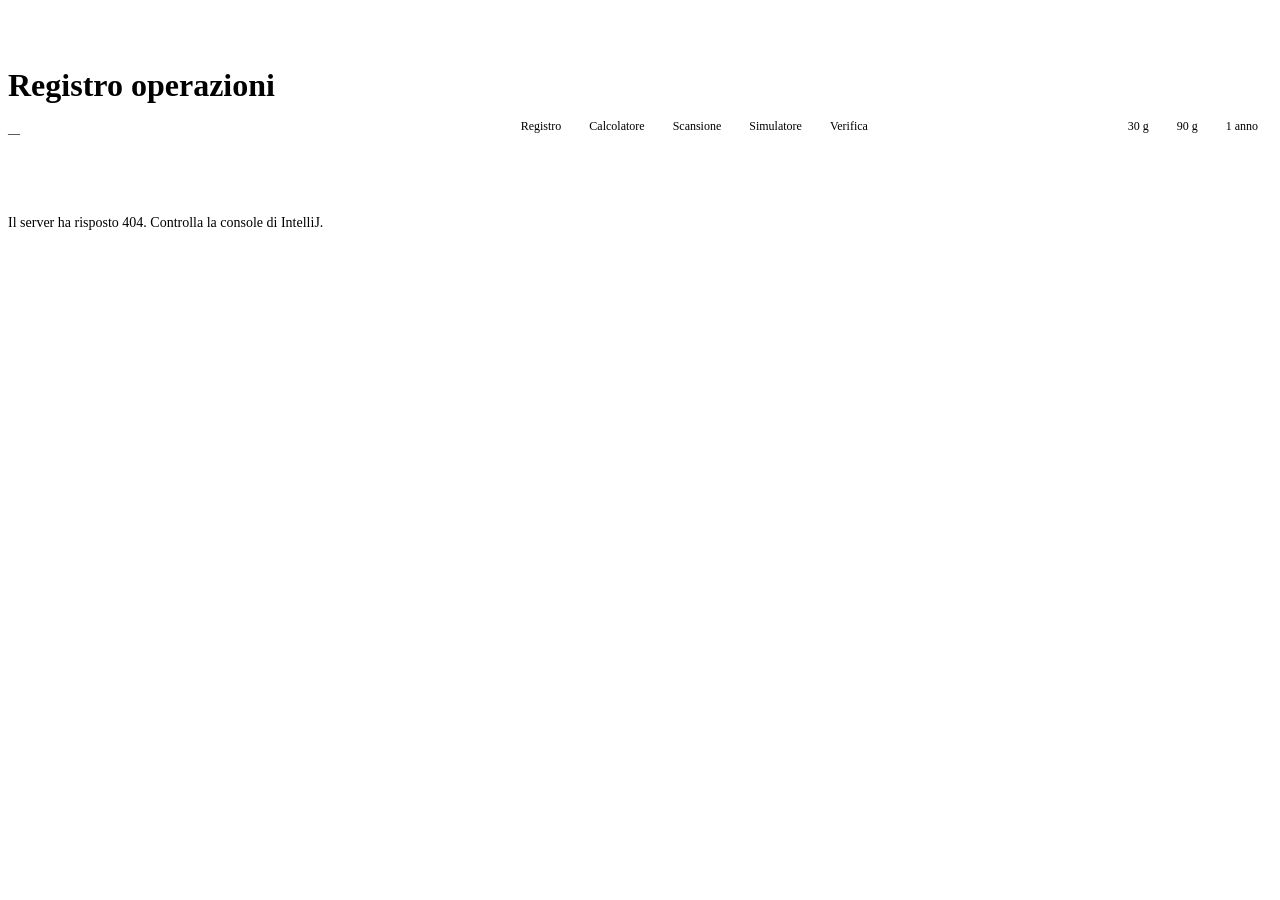
==== commit 41f3b122: "adde new rules" ====
--- a/src/main/resources/static/index.html
+++ b/src/main/resources/static/index.html
@@ -208,6 +208,7 @@
       <a href="/calcolatore.html">Calcolatore</a>
       <a href="/scansione.html">Scansione</a>
       <a href="/simulatore.html">Simulatore</a>
+      <a href="/verifica.html">Verifica</a>
     </nav>
     <div class="range" id="range" role="group" aria-label="Periodo">
       <button type="button" data-days="30">30 g</button>
